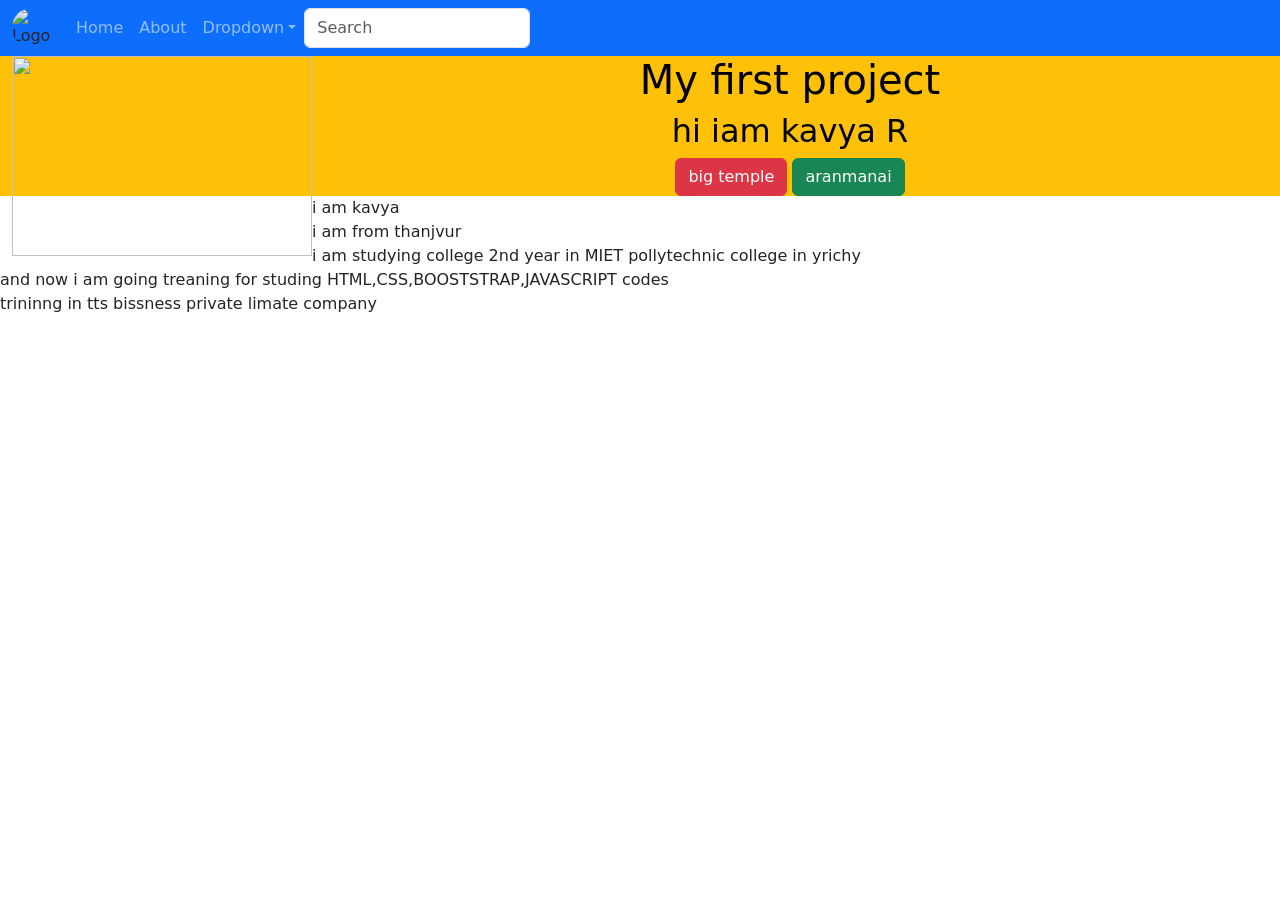
==== KAVYA.HTML/task.html @ 9f228032 "today update" ====
<!DOCTYPE html>
<html>
    <head>
        <link rel="stylesheet" href="style.css">
        <title>portfolio website</title>
        <meta charset="utf-8">
        <meta name="viewport" content="width=device-width, initial-scale=1">
        <link href="https://cdn.jsdelivr.net/npm/bootstrap@5.1.3/dist/css/bootstrap.min.css" rel="stylesheet">
        <script src="https://cdn.jsdelivr.net/npm/bootstrap@5.1.3/dist/js/bootstrap.bundle.min.js"></script>
    </head>
    <body>
        <nav class="navbar navbar-expand-sm bg-primary navbar-dark">
            <div class="container-fluid">
                
                <img src="https://ca.slack-edge.com/T029LR75B6C-U03Q00M1T08-11d695a84375-48" alt="Logo" style="width:40px;" class="rounded-pill">            
              <a class="navbar-brand" href="#"></a>
              <button class="navbar-toggler" type="button" data-bs-toggle="collapse" data-bs-target="#collapsibleNavbar">
                <span class="navbar-toggler-icon"></span>
              </button>
              <div class="collapse navbar-collapse" id="collapsibleNavbar">
               <ul class="navbar-nav">
                <li class="nav-item">
                  <a class="nav-link" href="">Home</a>
                </li>
                <li class="nav-item">
                  <a class="nav-link" href="">About</a>
                </li>  
                <li class="nav-item dropdown">
                  <a class="nav-link dropdown-toggle" href="#" role="button" data-bs-toggle="dropdown">Dropdown</a>
                    <ul class="dropdown-menu">
                        <li><a class="dropdown-item" href="https://www.amazon.in/ice-cream/s?k=faluda">faluda</a></li>
                        <li><a class="dropdown-item" href="https://www.amazon.in/ice-cream/s?k=nutes">nutes </a></li>
                        <li><a class="dropdown-item" href="https://www.amazon.in/ice-cream/s?k=rose+milk">rose milk</a></li>
                        </ul>

                        
                                  </li>
                                  <div class="input-group">
                                      <input type="search chocolate" class="form-control rounded" placeholder="Search" aria-label="Search" aria-describedby="search-addon"/>
                                </div>
                                </ul>
                              </div>
                            </div>
                          </nav>
                              <div class="container-fluid p-6 bg-warning text-black text-center">
                                  <img src="https://avatars.githubusercontent.com/u/109212321?v=4" class="mms float-lg-start" width="300" height="200">
                                <h1 class="mmc">My first project</h1>
                                <h2>hi iam kavya R</h2>
                                  <input type="button" class="msa btn btn-danger" value="big temple">
                            <input type="submit" class="msa btn btn-success" value="aranmanai">
                              </div>
                              <div>
                                <p>i am kavya<br> 
                                 i am from thanjvur<br>
                                 i am studying college 2nd year in MIET pollytechnic college in yrichy<br>
                                 and now i am going treaning for studing HTML,CSS,BOOSTSTRAP,JAVASCRIPT codes<br>
                                 trininng in tts bissness private limate company </p>
                              </div>
                              </body>
                              </html>
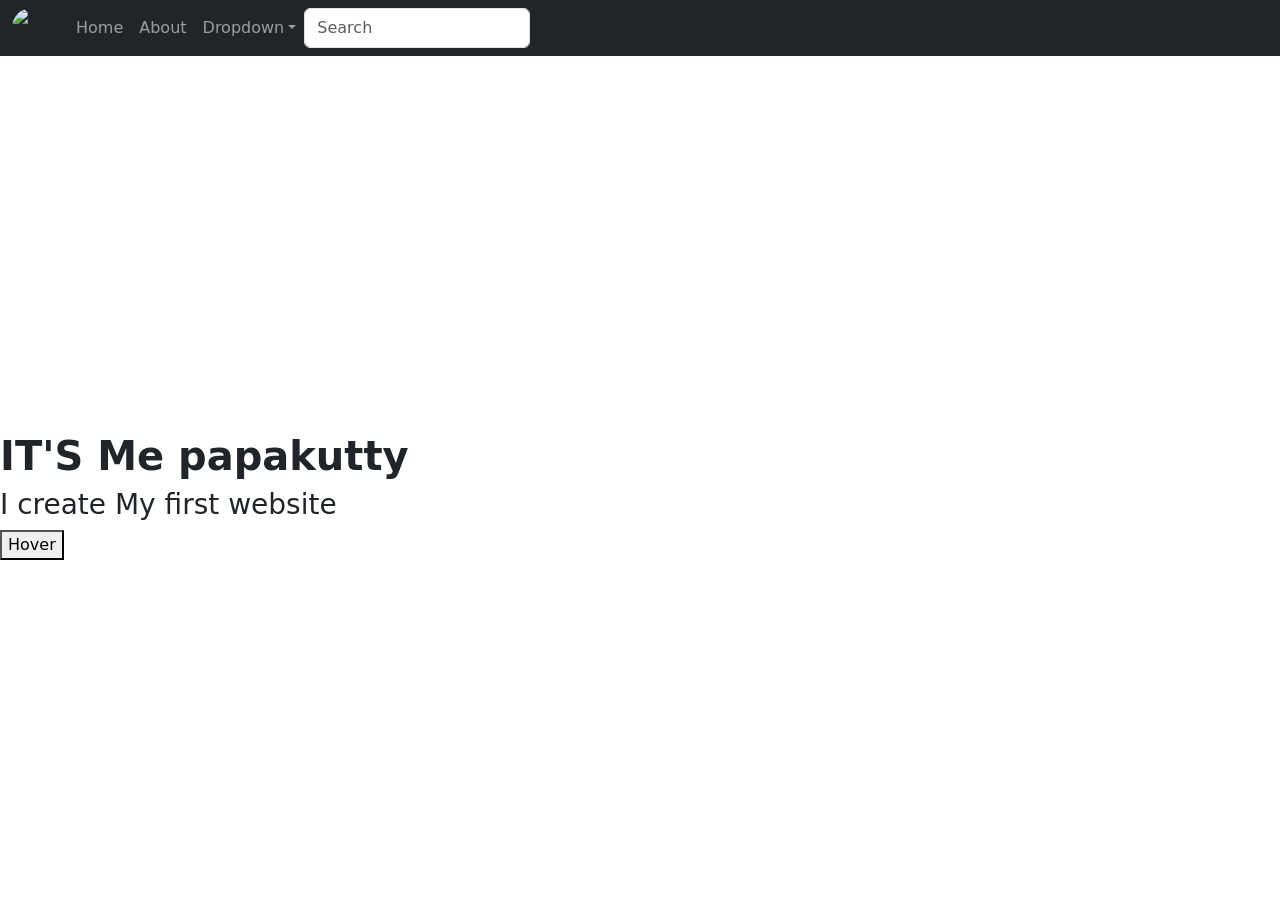
==== commit 505bec8a: "new update" ====
--- a/KAVYA.HTML/task.html
+++ b/KAVYA.HTML/task.html
@@ -7,54 +7,65 @@
         <meta name="viewport" content="width=device-width, initial-scale=1">
         <link href="https://cdn.jsdelivr.net/npm/bootstrap@5.1.3/dist/css/bootstrap.min.css" rel="stylesheet">
         <script src="https://cdn.jsdelivr.net/npm/bootstrap@5.1.3/dist/js/bootstrap.bundle.min.js"></script>
+        <style>
+          body {
+            background-image: url(https://media.gettyimages.com/photos/office-desk-on-white-background-with-copy-space-picture-id1182657338?k=20&m=1182657338&s=612x612&w=0&h=2EvMZx1n0YhCCYRIX1q3TEt1sUcfdE4sWg1KjEEq1g0=);
+            background-repeat: no-repeat;
+            background-attachment: fixed;
+            background-size: cover;
+          }
+          </style>
     </head>
     <body>
-        <nav class="navbar navbar-expand-sm bg-primary navbar-dark">
+        <nav class="navbar navbar-expand-sm bg-dark navbar-dark" >
             <div class="container-fluid">
-                
-                <img src="https://ca.slack-edge.com/T029LR75B6C-U03Q00M1T08-11d695a84375-48" alt="Logo" style="width:40px;" class="rounded-pill">            
-              <a class="navbar-brand" href="#"></a>
-              <button class="navbar-toggler" type="button" data-bs-toggle="collapse" data-bs-target="#collapsibleNavbar">
-                <span class="navbar-toggler-icon"></span>
-              </button>
-              <div class="collapse navbar-collapse" id="collapsibleNavbar">
-               <ul class="navbar-nav">
-                <li class="nav-item">
-                  <a class="nav-link" href="">Home</a>
-                </li>
-                <li class="nav-item">
-                  <a class="nav-link" href="">About</a>
-                </li>  
-                <li class="nav-item dropdown">
-                  <a class="nav-link dropdown-toggle" href="#" role="button" data-bs-toggle="dropdown">Dropdown</a>
-                    <ul class="dropdown-menu">
-                        <li><a class="dropdown-item" href="https://www.amazon.in/ice-cream/s?k=faluda">faluda</a></li>
-                        <li><a class="dropdown-item" href="https://www.amazon.in/ice-cream/s?k=nutes">nutes </a></li>
-                        <li><a class="dropdown-item" href="https://www.amazon.in/ice-cream/s?k=rose+milk">rose milk</a></li>
-                        </ul>
+     <img src="https://i.pinimg.com/originals/9c/ac/dc/9cacdc207e8997bf90a3daf9c8aaca80.jpg" alt="Logo" style="width:40px;" class="rounded-pill">
+      <a class="navbar-brand" href="#"></a>
+      <button class="navbar-toggler" type="button" data-bs-toggle="collapse" data-bs-target="#collapsibleNavbar">
+      <span class="navbar-toggler-icon"></span>
+    </button>
+    <div class="collapse navbar-collapse" id="collapsibleNavbar">
+    <ul class="navbar-nav">
+      <li class="nav-item">
+        <a class="nav-link" href="">Home</a>
+          </li>
+          <li class="nav-item">
+            <a class="nav-link" href="">About</a>
+          </li>
+           <li class="nav-item dropdown">
+      <a class="nav-link dropdown-toggle" href="#" role="button" data-bs-toggle="dropdown">Dropdown</a>
+        <ul class="dropdown-menu">
+        <li><a class="dropdown-item" href="">my ambition</a></li>
+        <li><a class="dropdown-item" href="https://simple.wikipedia.org/wiki/A._P._J._Abdul_Kalam">my rolemodle</a></li>
+        <li><a class="dropdown-item" href="https://www.spotify.com/in-en/free/?utm_source=in-en_brand_contextual_text&utm_medium=paidsearch&utm_campaign=alwayson_asia_in_premiumbusiness_core_brand_neev+contextual+in-en+google&gclid=Cj0KCQjwof6WBhD4ARIsAOi65aipVa4A9k2ggPch7haDDgpV9VEVsbf-gpeGwhK5_XIhtHUcC_ogWMAaAiJUEALw_wcB&gclsrc=aw.ds">my hobi</a></li>
+          </ul>
+        </li>
+          <div class="input-group">
+            <input type="search chocolate" class="form-control rounded" placeholder="Search" aria-label="Search" aria-describedby="search-addon"/>
+          </div>
+        </ul>
+      </div>
+    </div>
+  </nav>
+<p><BR>
+  <BR>
+    <BR>
+      <BR>
+        <BR>
+    <BR>
+      <BR>
+        <BR>
+          <BR>
+            <BR>
+              <BR>
+                <BR>
+                  <BR>
+          <BR>
+            <BR>
+          <h1> <b>IT'S Me papakutty</b></h1>
+          <h3> I create My first website </h3>
+<button class="button"><span>Hover </span></button>
 
-                        
-                                  </li>
-                                  <div class="input-group">
-                                      <input type="search chocolate" class="form-control rounded" placeholder="Search" aria-label="Search" aria-describedby="search-addon"/>
-                                </div>
-                                </ul>
-                              </div>
-                            </div>
-                          </nav>
-                              <div class="container-fluid p-6 bg-warning text-black text-center">
-                                  <img src="https://avatars.githubusercontent.com/u/109212321?v=4" class="mms float-lg-start" width="300" height="200">
-                                <h1 class="mmc">My first project</h1>
-                                <h2>hi iam kavya R</h2>
-                                  <input type="button" class="msa btn btn-danger" value="big temple">
-                            <input type="submit" class="msa btn btn-success" value="aranmanai">
-                              </div>
-                              <div>
-                                <p>i am kavya<br> 
-                                 i am from thanjvur<br>
-                                 i am studying college 2nd year in MIET pollytechnic college in yrichy<br>
-                                 and now i am going treaning for studing HTML,CSS,BOOSTSTRAP,JAVASCRIPT codes<br>
-                                 trininng in tts bissness private limate company </p>
-                              </div>
-                              </body>
-                              </html>+  </body>
+
+</html>
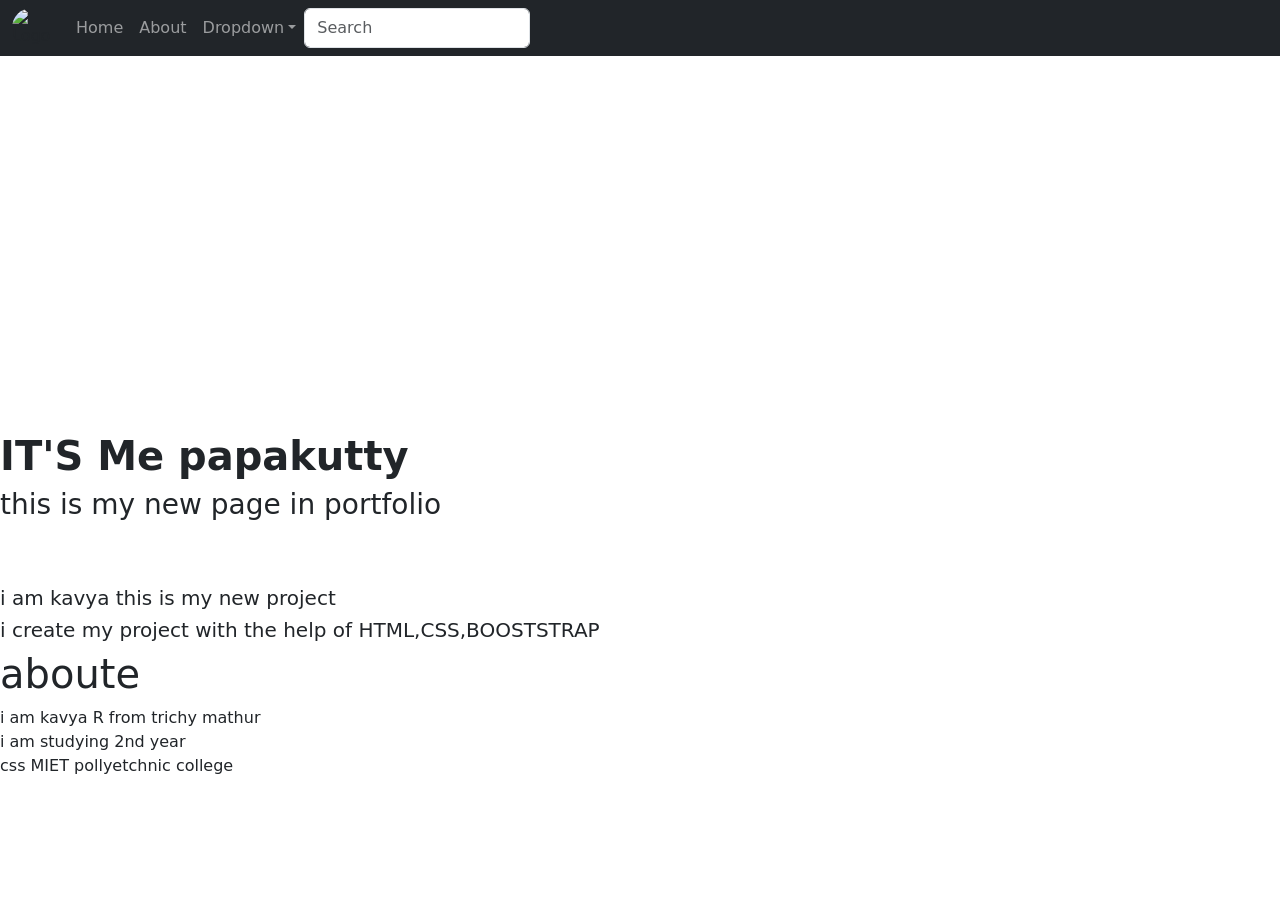
==== commit bb80118f: "new update" ====
--- a/KAVYA.HTML/task.html
+++ b/KAVYA.HTML/task.html
@@ -63,9 +63,29 @@
           <BR>
             <BR>
           <h1> <b>IT'S Me papakutty</b></h1>
-          <h3> I create My first website </h3>
-<button class="button"><span>Hover </span></button>
+          <h3>this is my new page in portfolio</h3></p>
+          <br>
+          <br>
+          <h5>i am kavya this is my new project</h5>
+          <h5>i create my project with the help of HTML,CSS,BOOSTSTRAP</h5>
+          <section id="aboute">
+            <div class="aboute">
+              <div class="aboute-me">
+                <h1 class="section-title">ab<span>ou</span>te</h1>
+                <p>i am kavya R from trichy mathur <br>
+                   i am studying 2nd year <br>
+                   css MIET pollyetchnic college<br></p>
+             
+               
+              </div>
+            </div>
+          </section>
+        
 
+
+
+
+       
   </body>
 
 </html>
